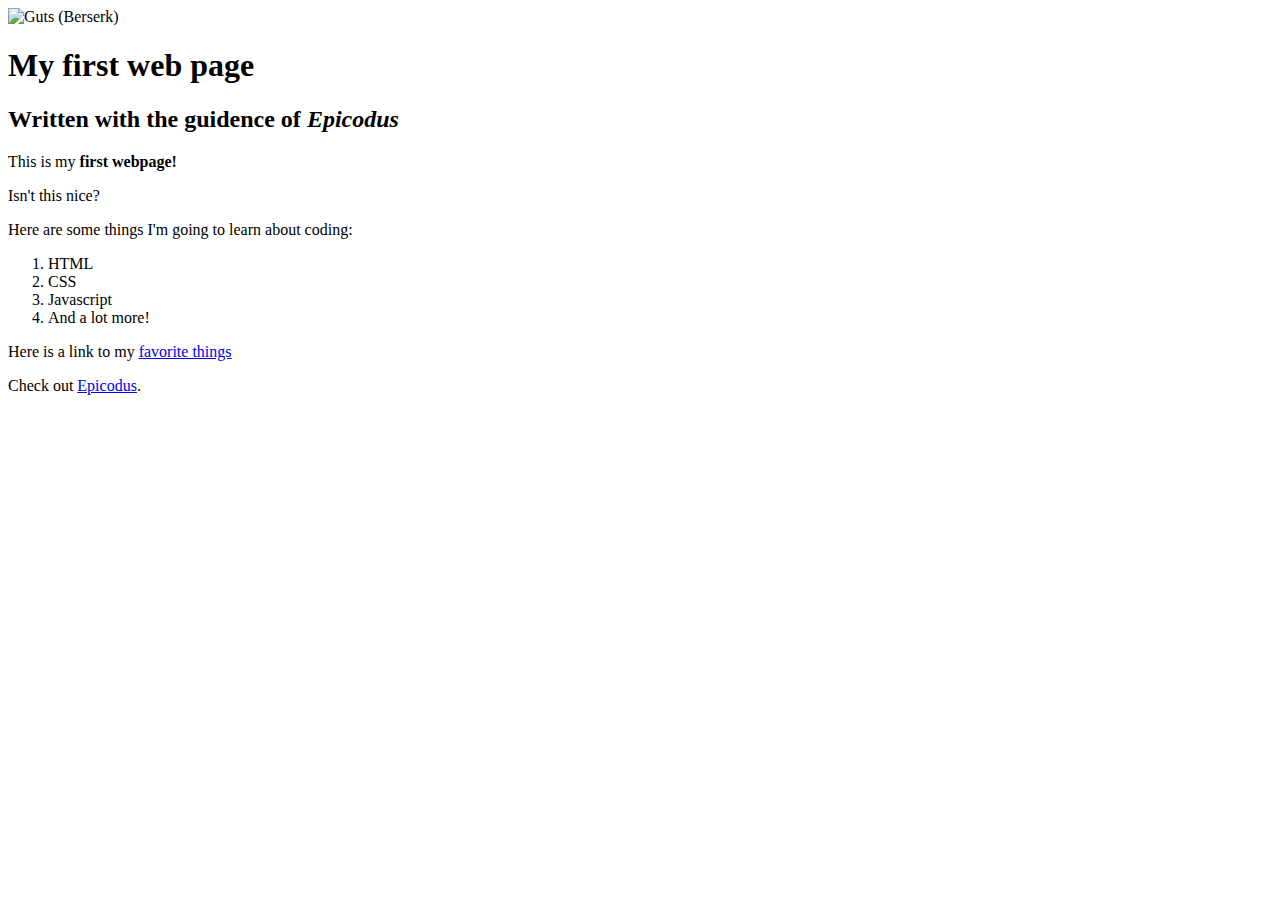
==== index.html @ 00e1d521 "renamed my-first-webpage to index.html" ====
<!DOCTYPE html>
<html>
  <head>
    <title>Web Page #1</title>
  </head>
  <body>
    <img src="Guts_Portrait.jpg" alt="Guts (Berserk)">
    <h1>My first web page</h1>
    <h2>Written with the guidence of <em>Epicodus</em></h2>


    <p>This is my <strong>first webpage!</strong></p>
    <p>Isn't this nice?</p>

    <p>Here are some things I'm going to learn about coding:<p>
    <ol>
      <li>HTML</li>
      <li>CSS</li>
      <li>Javascript</li>
      <li>And a lot more!</li>
    </ol>

    <p> Here is a link to my <a href="my-favorite-things.html"> favorite things</a></p>

    <p>Check out <a href="http://www.epicodus.com">Epicodus</a>.</p>
  </body>
</html>
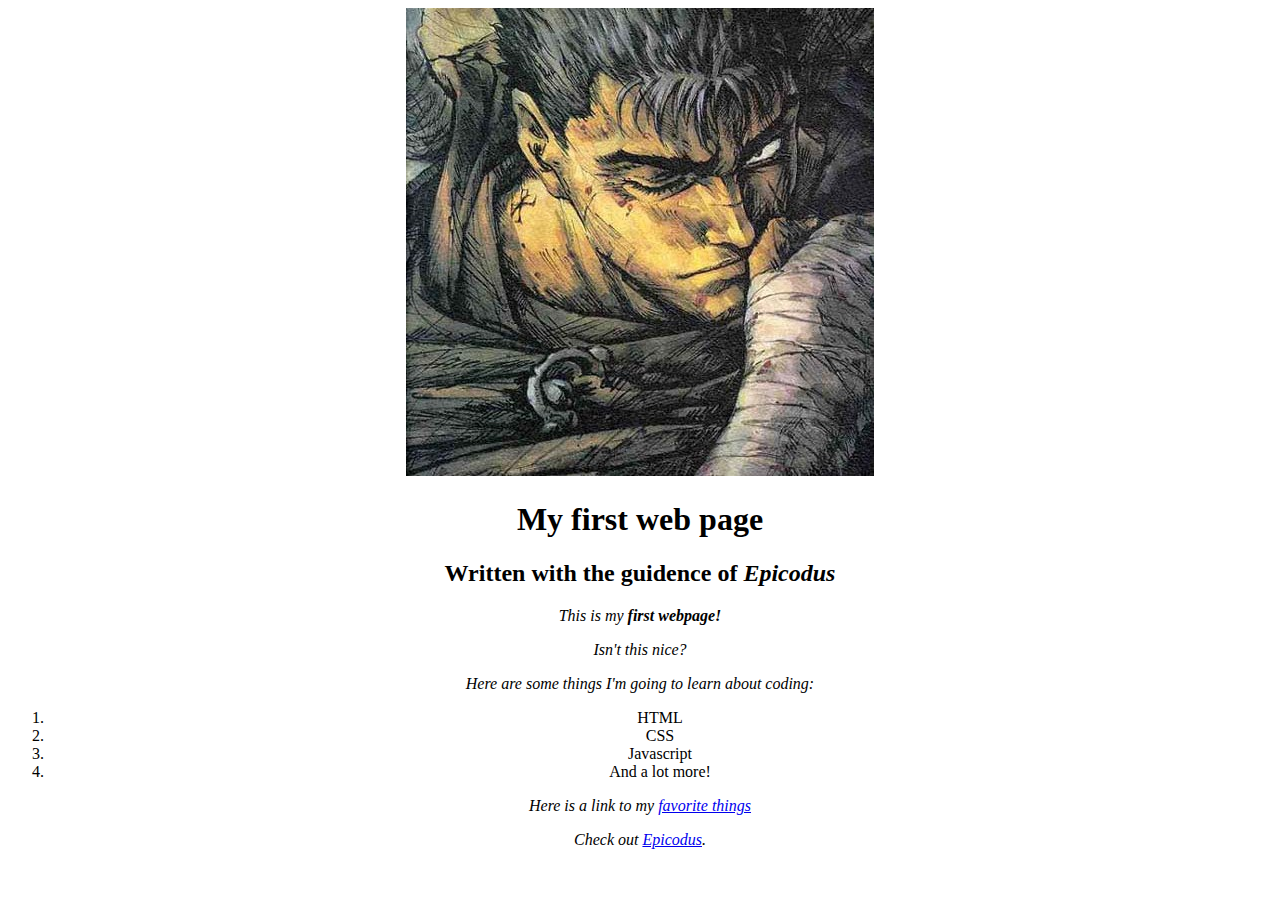
==== commit 2e8060e5: "got stylish~~" ====
--- a/index.html
+++ b/index.html
@@ -1,10 +1,11 @@
 <!DOCTYPE html>
 <html>
   <head>
+    <link href="css/favorite.css" rel="stylesheet" type="text/css">
     <title>Web Page #1</title>
   </head>
   <body>
-    <img src="Guts_Portrait.jpg" alt="Guts (Berserk)">
+    <img src="images/Guts_Portrait.jpg" alt="Guts (Berserk)">
     <h1>My first web page</h1>
     <h2>Written with the guidence of <em>Epicodus</em></h2>
 
--- a/css/favorite.css
+++ b/css/favorite.css
@@ -0,0 +1,28 @@
+html {
+
+}
+
+body {
+  text-align: center;
+  text-shadow: -1px 0 white, 0 1px white, 1px 0 white, 0 -1px white;
+  background-image: url("/Users/Guest/Desktop/my-first-webpage/images/background.jpg");
+  background-repeat: no-repeat;
+  background-size: cover;
+  font-family: fantasy;
+}
+
+h1 {
+
+}
+
+h2 h3 {
+
+}
+
+h4 {
+  font-weight: normal;
+}
+
+p {
+  font-style: italic;
+}
